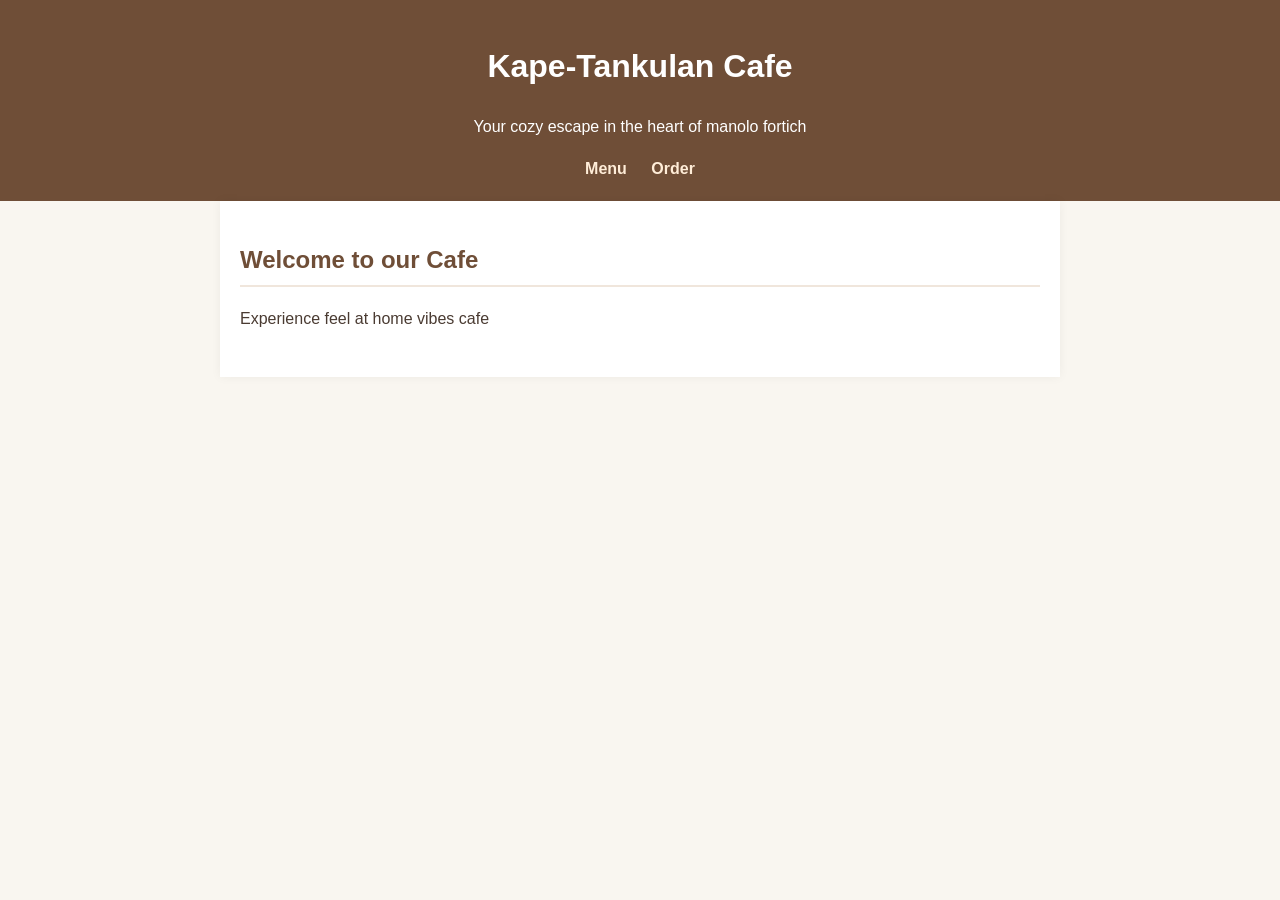
==== index.html @ 04bc3b88 "Initial Commit" ====
<!DOCTYPE html>
<html lang="en">
    <head>
        <meta charset="UTF-8">
        <meta name="viewport" content="width=device-width, initial-scale=1.0">
        <title>kape-tankulan</title>
        <link rel="stylesheet" href="style.css"
    </head>
    <body>
        <header>
        <h1>Kape-Tankulan Cafe</h1>
        <p>Your cozy escape in the heart of manolo fortich</p>
    <nav>
        <a href="pages/menu.html">Menu</a>
        <a href="pages/order.html">Order</a>
    </nav>
        </header>


    <main>
        <section>
            <h2> Welcome to our Cafe </h2>
            <p> Experience feel at home vibes cafe</p>
        </section>
    </main>
    </body>
</html>
---- style.css ----
body {
    font-family: Arial, sans-serif;
    margin: 0;
    padding: 0;
    background-color: #f9f6f0;
    color: #4a3b32;
    line-height: 1.6;
}




header {
    background-color: #6f4e37;
    color: white;
    padding: 20px;
    text-align: center;
}




header nav a {
    color: #ffedd8;
    text-decoration: none;
    margin: 0 10px;
    font-weight: bold;
}




header nav a:hover {
    text-decoration: underline;
}




main {
    padding: 20px;
    max-width: 800px;
    margin: auto;
    background: white;
    box-shadow: 0 0 10px rgba(0,0,0,0.05);
}




section {
    margin-bottom: 25px;
}




h2 {
    color: #6f4e37;
    border-bottom: 2px solid #f0e6dc;
    padding-bottom: 5px;
}




ul, ol {
    padding-left: 20px;
}




.best-seller {
    color: #d97706;
    font-weight: bold;
}




footer {
    text-align: center;
    padding: 15px;
    background-color: #4a3b32;
    color: white;
    font-size: 0.9em;
}
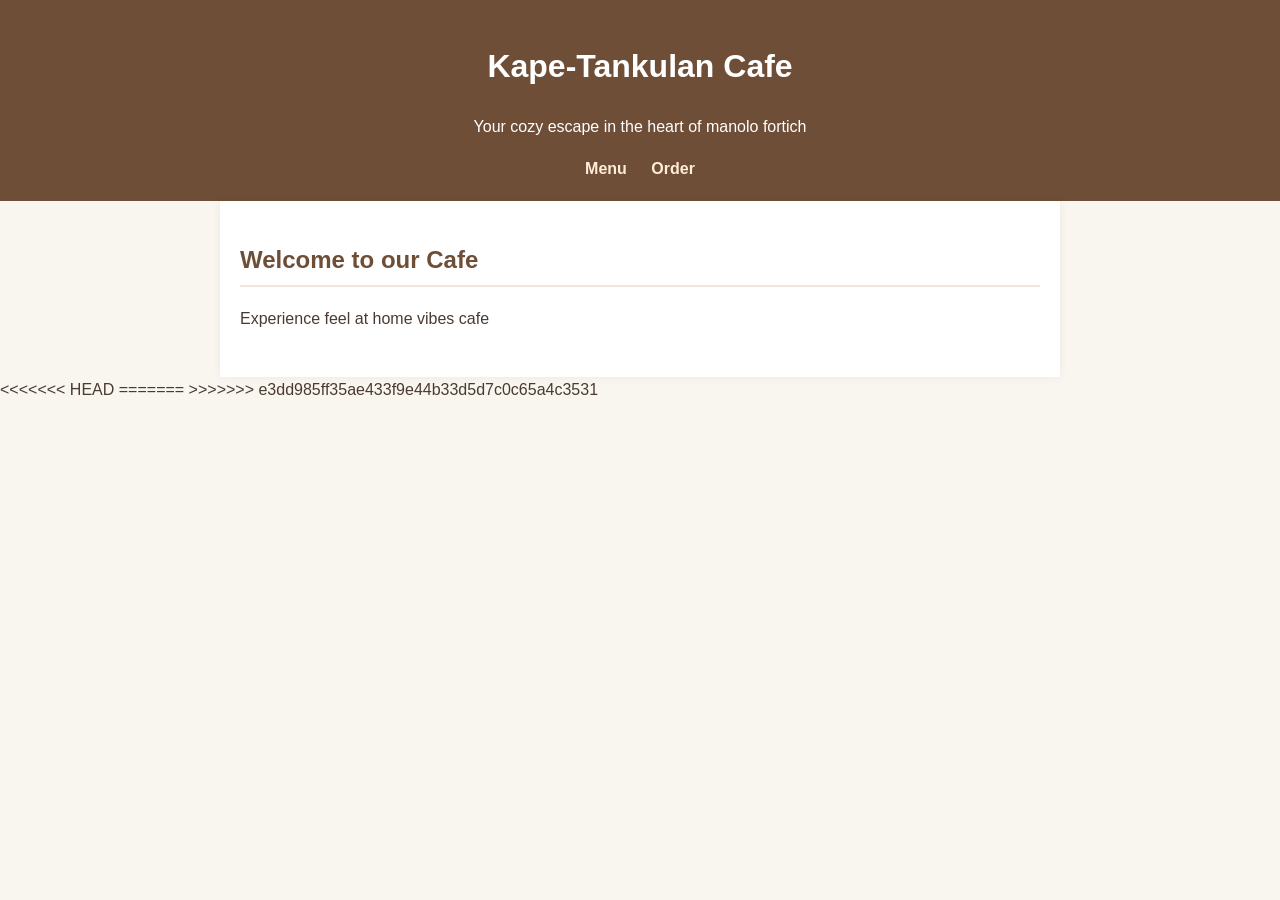
==== commit e84621bc: "Resolve" ====
--- a/index.html
+++ b/index.html
@@ -25,4 +25,7 @@
     </main>
     </body>
 </html>
+<<<<<<< HEAD
+=======
 
+>>>>>>> e3dd985ff35ae433f9e44b33d5d7c0c65a4c3531
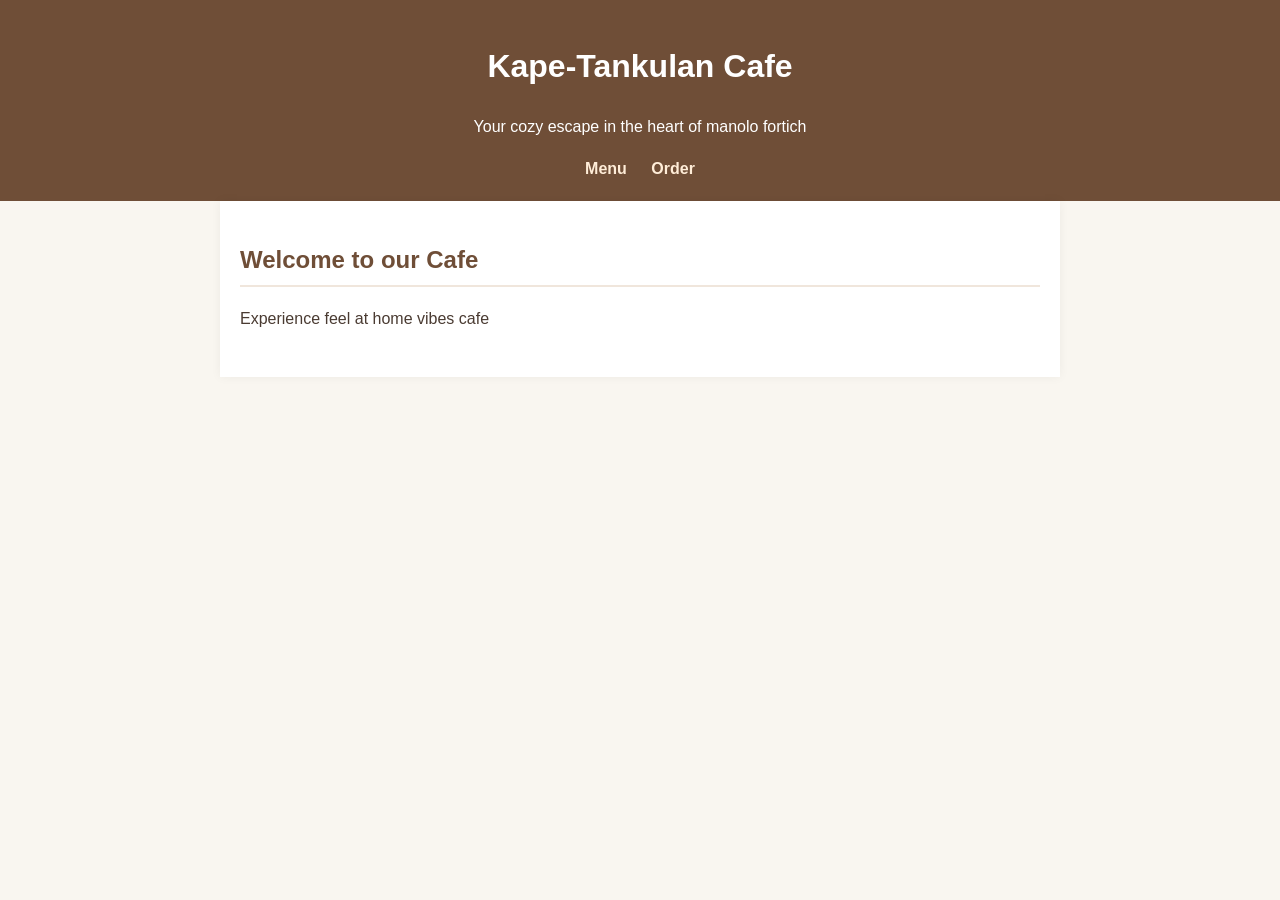
==== commit e8420c7a: "update changes Removed merge conflict markers from index.html" ====
--- a/index.html
+++ b/index.html
@@ -25,7 +25,4 @@
     </main>
     </body>
 </html>
-<<<<<<< HEAD
-=======
 
->>>>>>> e3dd985ff35ae433f9e44b33d5d7c0c65a4c3531
